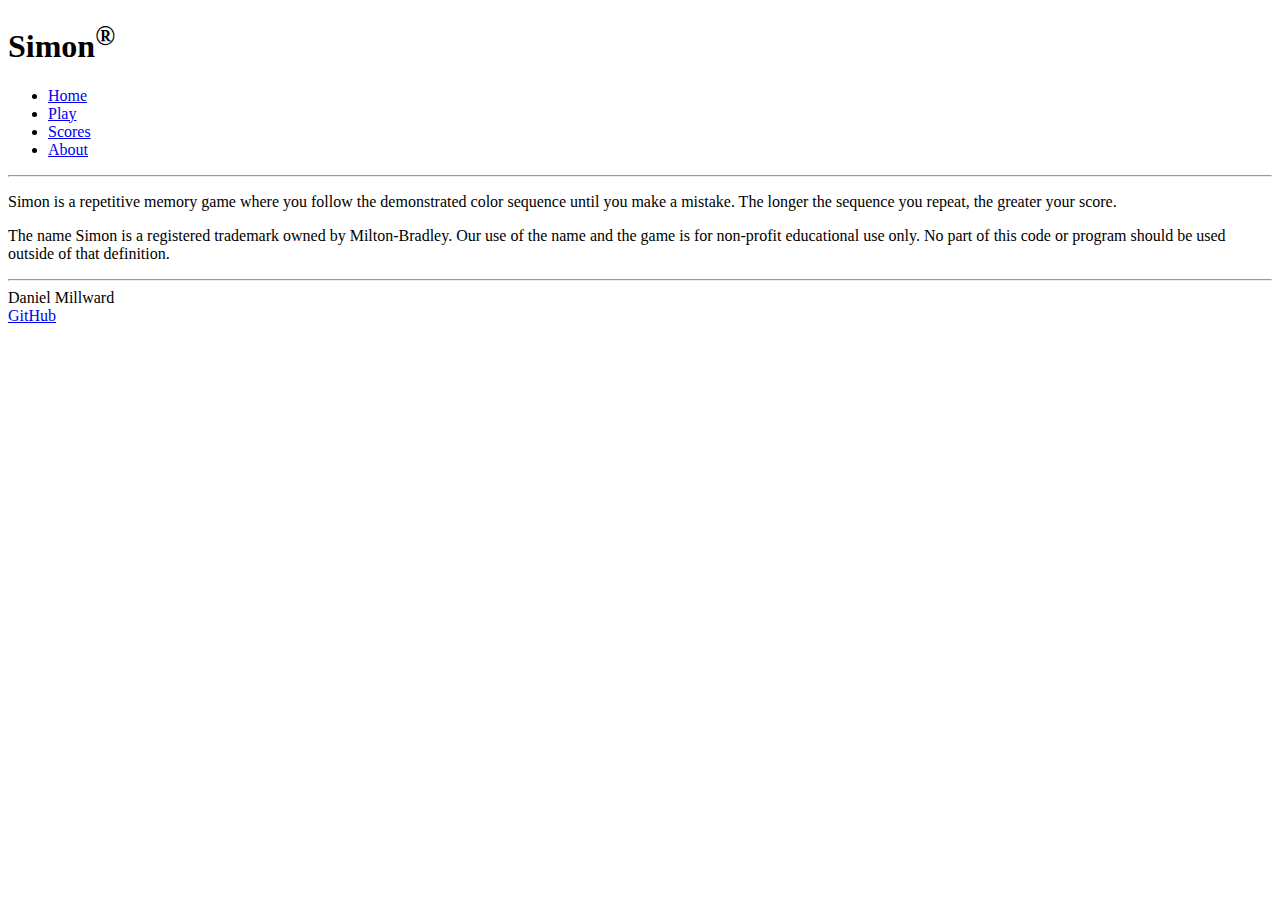
==== about.html @ d310667d "Add about and tidy up code" ====
<!DOCTYPE html>
<html lang="en">
  <head>
    <meta charset="UTF-8" />
    <meta name="viewport" content="width=device-width, initial-scale=1.0" />
    <title>About</title>
    <link rel="icon" href="favicon.ico" />
  </head>
  <body>
    <header>
      <h1>Simon<sup>&reg;</sup></h1>

      <nav>
        <menu>
          <li><a href="index.html">Home</a></li>
          <li><a href="play.html">Play</a></li>
          <li><a href="scores.html">Scores</a></li>
          <li><a href="about.html">About</a></li>
        </menu>
      </nav>

      <hr />
    </header>

    <main>
      <p>
        Simon is a repetitive memory game where you follow the demonstrated
        color sequence until you make a mistake. The longer the sequence you
        repeat, the greater your score.
      </p>

      <p>
        The name Simon is a registered trademark owned by Milton-Bradley. Our
        use of the name and the game is for non-profit educational use only. No
        part of this code or program should be used outside of that definition.
      </p>
    </main>

    <footer>
      <hr />
      <span class="text-reset">Daniel Millward</span>
      <br />
      <a href="https://github.com/DanielMillward/simon">GitHub</a>
    </footer>
  </body>
</html>
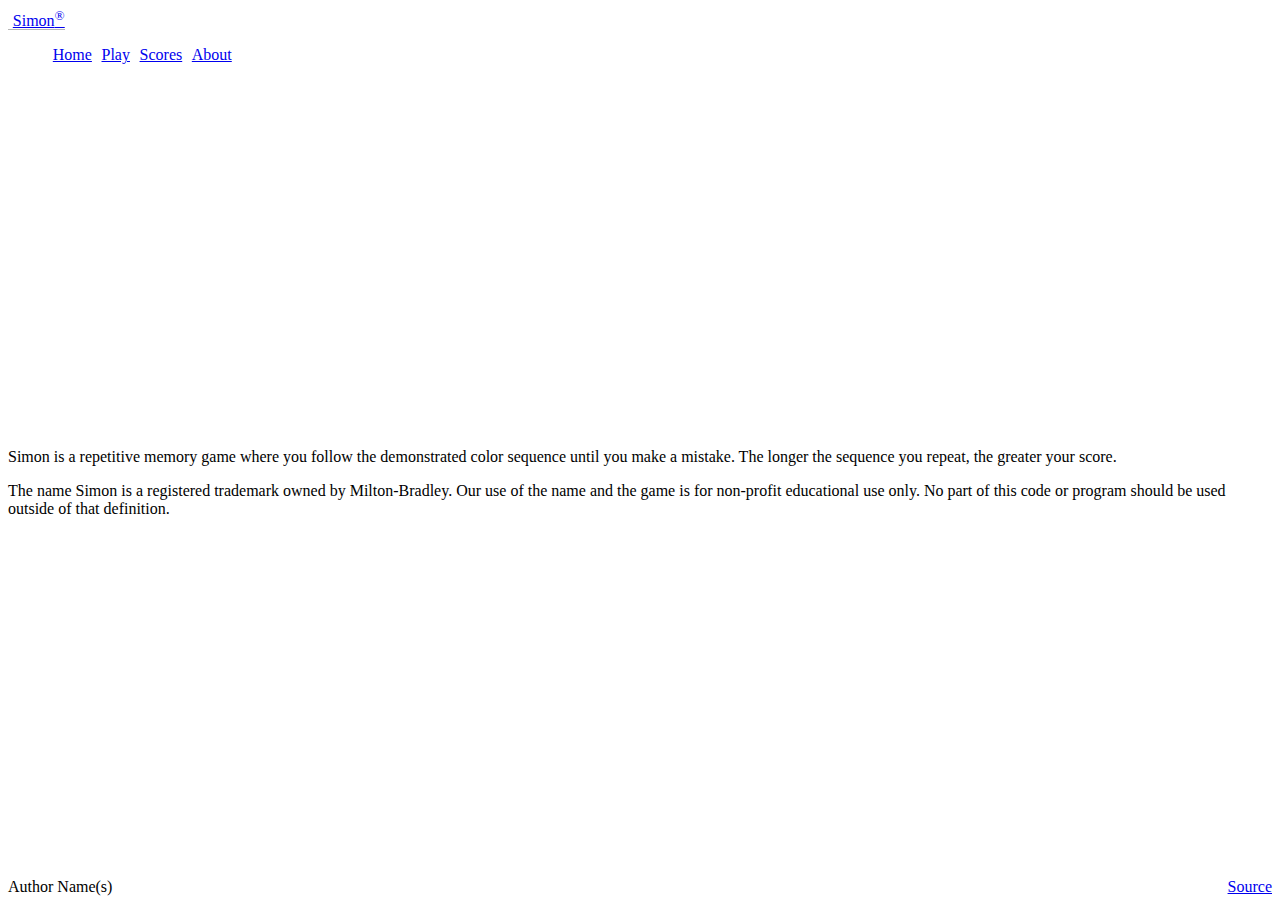
==== commit 3055fb37: "Add page specific CSS" ====
--- a/about.html
+++ b/about.html
@@ -5,42 +5,64 @@
     <meta name="viewport" content="width=device-width, initial-scale=1.0" />
     <title>About</title>
     <link rel="icon" href="favicon.ico" />
+
+    <link rel="stylesheet" href="main.css" />
+
+    <!-- Include bootstrap CSS framework -->
+    <link
+      href="https://cdn.jsdelivr.net/npm/bootstrap@5.2.2/dist/css/bootstrap.min.css"
+      rel="stylesheet"
+      integrity="sha384-Zenh87qX5JnK2Jl0vWa8Ck2rdkQ2Bzep5IDxbcnCeuOxjzrPF/et3URy9Bv1WTRi"
+      crossorigin="anonymous"
+    />
   </head>
-  <body>
-    <header>
-      <h1>Simon<sup>&reg;</sup></h1>
-
-      <nav>
-        <menu>
-          <li><a href="index.html">Home</a></li>
-          <li><a href="play.html">Play</a></li>
-          <li><a href="scores.html">Scores</a></li>
-          <li><a href="about.html">About</a></li>
+  <body class="bg-dark text-light">
+    <header class="container-fluid">
+      <nav class="navbar fixed-top navbar-dark">
+        <a class="navbar-brand" href="#">Simon<sup>&reg;</sup></a>
+        <menu class="navbar-nav">
+          <li class="nav-item">
+            <a class="nav-link" href="index.html">Home</a>
+          </li>
+          <li class="nav-item">
+            <a class="nav-link" href="play.html">Play</a>
+          </li>
+          <li class="nav-item">
+            <a class="nav-link" href="scores.html">Scores</a>
+          </li>
+          <li class="nav-item">
+            <a class="nav-link active" href="about.html">About</a>
+          </li>
         </menu>
       </nav>
-
-      <hr />
     </header>
 
-    <main>
-      <p>
-        Simon is a repetitive memory game where you follow the demonstrated
-        color sequence until you make a mistake. The longer the sequence you
-        repeat, the greater your score.
-      </p>
+    <main class="container-fluid bg-secondary text-center">
+      <div>
+        <p>
+          Simon is a repetitive memory game where you follow the demonstrated
+          color sequence until you make a mistake. The longer the sequence you
+          repeat, the greater your score.
+        </p>
 
-      <p>
-        The name Simon is a registered trademark owned by Milton-Bradley. Our
-        use of the name and the game is for non-profit educational use only. No
-        part of this code or program should be used outside of that definition.
-      </p>
+        <p>
+          The name Simon is a registered trademark owned by Milton-Bradley. Our
+          use of the name and the game is for non-profit educational use only.
+          No part of this code or program should be used outside of that
+          definition.
+        </p>
+      </div>
     </main>
 
-    <footer>
-      <hr />
-      <span class="text-reset">Daniel Millward</span>
-      <br />
-      <a href="https://github.com/DanielMillward/simon">GitHub</a>
+    <footer class="bg-dark text-dark text-muted">
+      <div class="container-fluid">
+        <span class="text-reset">Author Name(s)</span>
+        <a
+          class="text-reset"
+          href="https://github.com/webprogramming260/simon-css"
+          >Source</a
+        >
+      </div>
     </footer>
   </body>
 </html>--- a/main.css
+++ b/main.css
@@ -0,0 +1,159 @@
+body {
+    display: flex;
+    flex-direction: column;
+    min-width: 375px;
+}
+  
+header {
+flex: 0 80px;
+}
+
+main {
+flex: 1 calc(100vh - 110px);
+display: flex;
+flex-direction: column;
+align-items: center;
+justify-content: space-around;
+}
+
+footer {
+flex: 0 30px;
+}
+
+  
+menu {
+    flex: 1;
+    display: flex;
+    /*  overwrite Bootstrap so the menu does not wrap */
+    flex-direction: row !important;
+    list-style: none;
+  }
+  
+  .navbar-brand {
+    padding-left: 0.3em;
+    border-bottom: solid rgb(182, 182, 182) thin;
+  }
+  
+  menu .nav-item {
+    padding: 0 0.3em;
+  }
+  
+  footer a {
+    float: right;
+  }
+
+  @media (max-height: 600px) {
+    header {
+      display: none;
+    }
+    footer {
+      display: none;
+    }
+    main {
+      flex: 1 100vh;
+    }
+  }
+
+
+  #count {
+    color: rgb(246, 239, 158);
+  }
+  
+  .players {
+    flex: 1;
+    width: 100%;
+    padding: 0.5em;
+  }
+  
+  .player-name {
+    color: rgb(118, 190, 210);
+  }
+  
+  .game {
+    background: rgb(0, 0, 0);
+    border-radius: 50%;
+    box-shadow: 0 0 20px 5px rgb(69, 69, 69);
+    width: 80vw;
+    height: 80vw;
+    position: absolute;
+    min-width: 350px;
+    min-height: 350px;
+    max-width: min(80vmin, 1000px);
+    max-height: min(80vmin, 1000px);
+  }
+  
+  .button-container {
+    width: 100%;
+    height: 100%;
+    display: grid;
+    grid-template-columns: 1fr 1fr;
+    gap: 20px;
+  }
+  
+  .button-top-left {
+    border-radius: 100% 0 0 0;
+    margin: 20px 0 0 20px;
+    background-color: green;
+    border: thick solid rgb(36, 53, 0);
+  }
+  
+  .button-top-right {
+    border-radius: 0 100% 0 0;
+    margin: 20px 20px 0 0;
+    background-color: red;
+    border: thick solid rgb(83, 12, 12);
+  }
+  
+  .button-bottom-left {
+    border-radius: 0 0 0 100%;
+    margin: 0 0 20px 20px;
+    background-color: yellow;
+    border: thick solid rgb(130, 124, 13);
+  }
+  
+  .button-bottom-right {
+    border-radius: 0 0 100% 0;
+    margin: 0 20px 20px 0;
+    background-color: blue;
+    border: thick solid rgb(27, 14, 100);
+  }
+  
+  .controls {
+    position: absolute;
+    border-radius: 50%;
+    width: 200px;
+    height: 200px;
+    background-color: black;
+    padding: 2em;
+    display: flex;
+    align-items: center;
+    justify-content: space-around;
+    flex-direction: column;
+  }
+  
+  .game-name {
+    font-size: 2em;
+    font-weight: bold;
+    margin-bottom: 0.5em;
+  }
+  
+  .score {
+    position: absolute;
+    text-align: center;
+    font-size: 20px;
+    font-family: monospace;
+    font-weight: bold;
+    color: red;
+    cursor: default;
+    width: 50px;
+    height: 30px;
+    border-radius: 10px;
+    border: solid thin rgb(117, 0, 0);
+    background-color: #300;
+  }
+  
+  .center {
+    top: 50%;
+    left: 50%;
+    transform: translateX(-50%) translateY(-50%);
+  }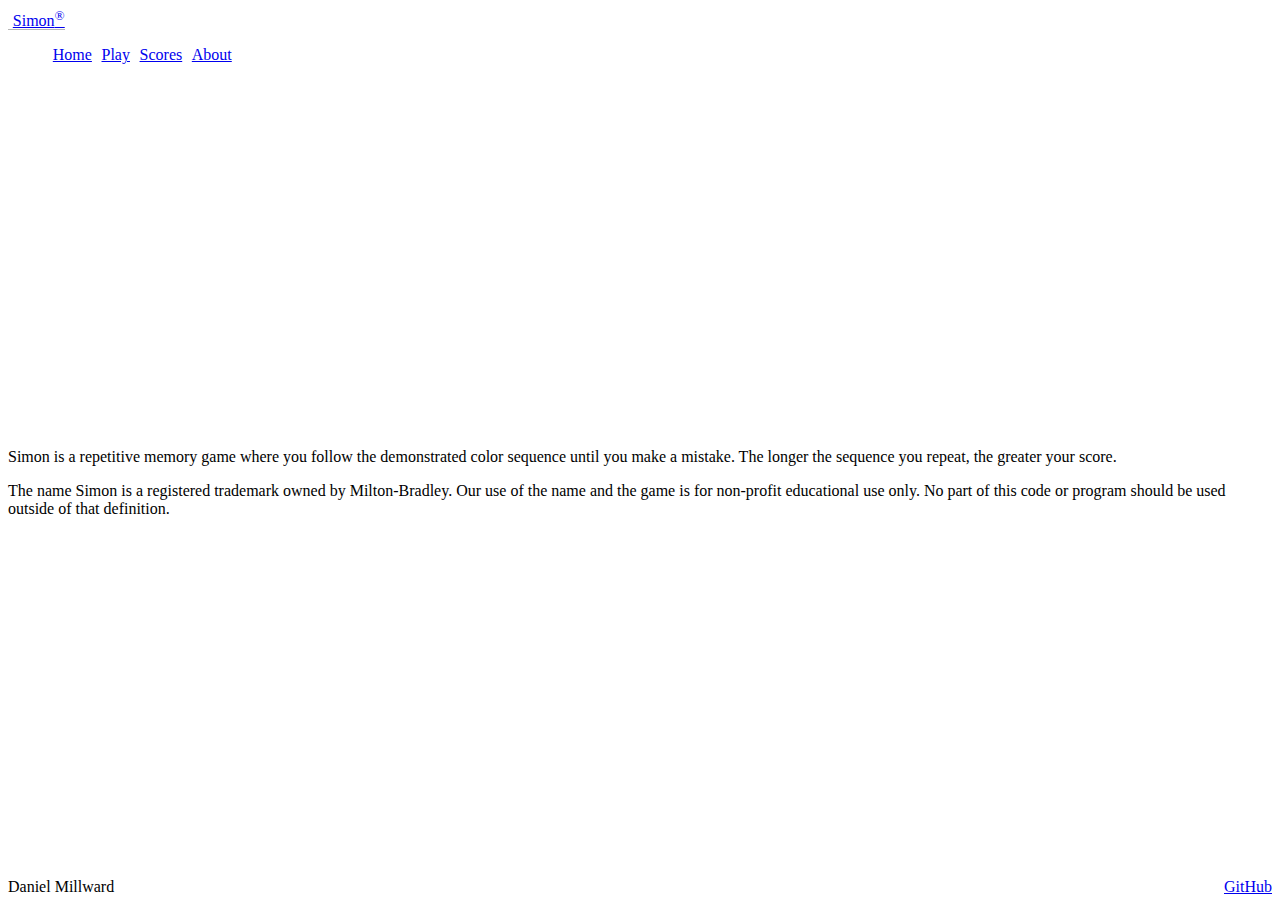
==== commit 542a92ef: "Updated footer" ====
--- a/about.html
+++ b/about.html
@@ -56,12 +56,11 @@
 
     <footer class="bg-dark text-dark text-muted">
       <div class="container-fluid">
-        <span class="text-reset">Author Name(s)</span>
+        <span class="text-reset">Daniel Millward</span>
         <a
           class="text-reset"
-          href="https://github.com/webprogramming260/simon-css"
-          >Source</a
-        >
+          href="https://github.com/DanielMillward/simon">
+          GitHub</a>
       </div>
     </footer>
   </body>
--- a/main.css
+++ b/main.css
@@ -44,9 +44,6 @@
 
   @media (max-height: 600px) {
     header {
-      display: none;
-    }
-    footer {
       display: none;
     }
     main {
